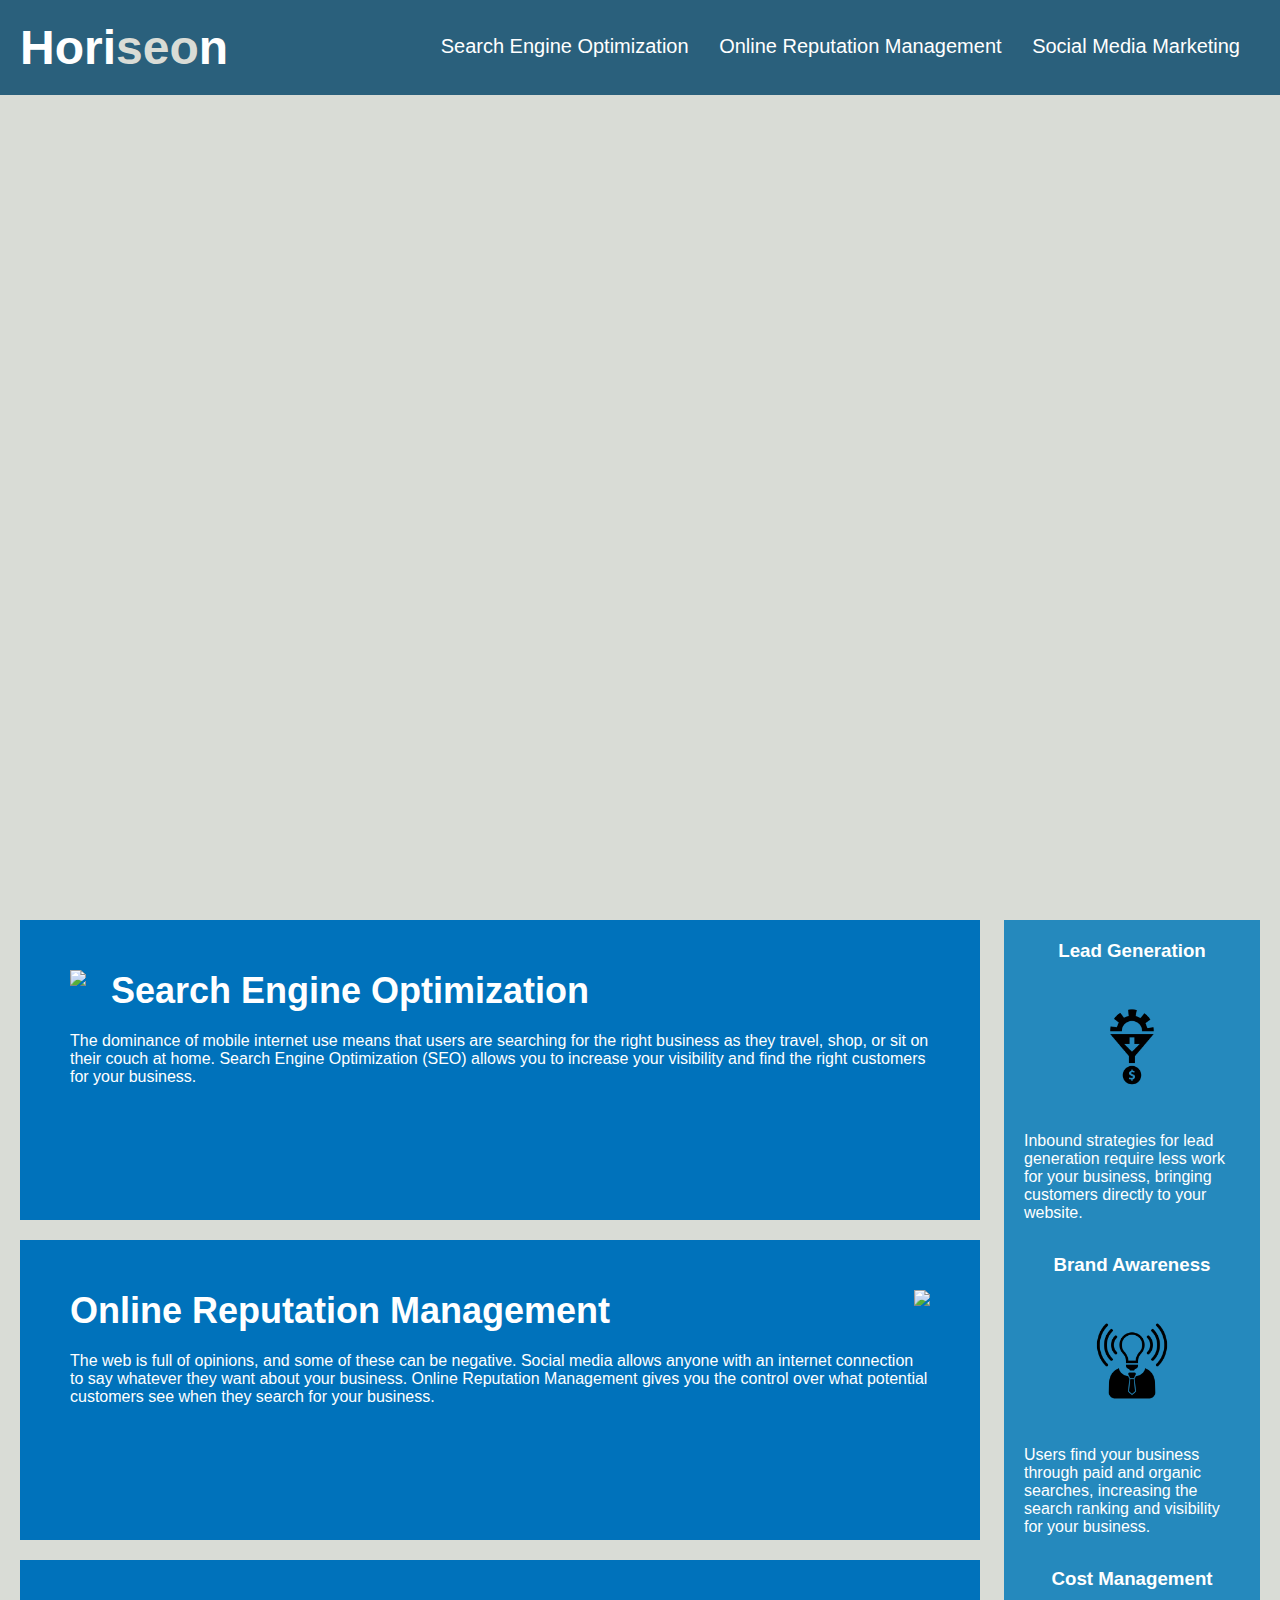
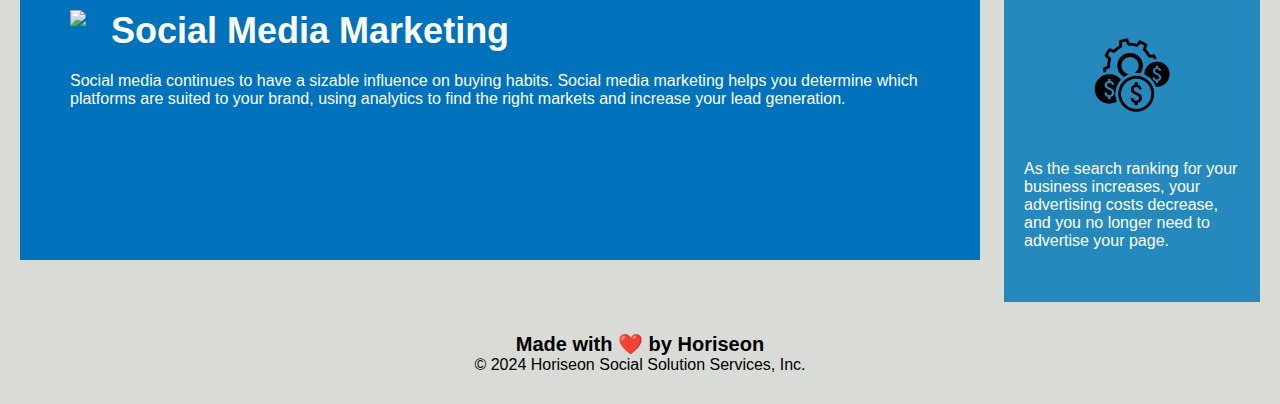
==== Develop/index.html @ 9535ec03 "added starter code" ====
<!DOCTYPE html>
<html lang="en-us">

<head>
    <meta charset="UTF-8" />
    <link rel="stylesheet" href="./assets/css/style.css">
    <title>website</title>
</head>

<body>
    <div class="header">
        <h1>Hori<span class="seo">seo</span>n</h1>
        <div>
            <ul>
                <li>
                    <a href="#search-engine-optimization">Search Engine Optimization</a>
                </li>
                <li>
                    <a href="#online-reputation-management">Online Reputation Management</a>
                </li>
                <li>
                    <a href="#social-media-marketing">Social Media Marketing</a>
                </li>
            </ul>
        </div>
    </div>
    <div class="hero"></div>
    <div class="content">
        <div class="search-engine-optimization">
            <img src="./assets/images/search-engine-optimization.jpg" class="float-left" />
            <h2>Search Engine Optimization</h2>
            <p>
                The dominance of mobile internet use means that users are searching for the right business as they travel, shop, or sit on their couch at home. Search Engine Optimization (SEO) allows you to increase your visibility and find the right customers for your business.
            </p>
        </div>
        <div id="online-reputation-management" class="online-reputation-management">
            <img src="./assets/images/online-reputation-management.jpg" class="float-right" />
            <h2>Online Reputation Management</h2>
            <p>
                The web is full of opinions, and some of these can be negative. Social media allows anyone with an internet connection to say whatever they want about your business. Online Reputation Management gives you the control over what potential customers see when they search for your business.
            </p>
        </div>
        <div id="social-media-marketing" class="social-media-marketing">
            <img src="./assets/images/social-media-marketing.jpg" class="float-left" />
            <h2>Social Media Marketing</h2>
            <p>
                Social media continues to have a sizable influence on buying habits. Social media marketing helps you determine which platforms are suited to your brand, using analytics to find the right markets and increase your lead generation.
            </p>
        </div>
    </div>
    <div class="benefits">
        <div class="benefit-lead">
            <h3>Lead Generation</h3>
            <img src="./assets/images/lead-generation.png" />
            <p>
                Inbound strategies for lead generation require less work for your business, bringing customers directly to your website.
            </p>
        </div>
        <div class="benefit-brand">
            <h3>Brand Awareness</h3>
            <img src="./assets/images/brand-awareness.png" />
            <p>
                Users find your business through paid and organic searches, increasing the search ranking and visibility for your business.
            </p>
        </div>
        <div class="benefit-cost">
            <h3>Cost Management</h3>
            <img src="./assets/images/cost-management.png" />
            <p>
                As the search ranking for your business increases, your advertising costs decrease, and you no longer need to advertise your page.
            </p>
        </div>
    </div>
    <div class="footer">
        <h2>Made with ❤️️ by Horiseon</h2>
        <p>
            &copy; 2024 Horiseon Social Solution Services, Inc.
        </p>
    </div>
</body>

</html>
---- Develop/assets/css/style.css ----
* {
    box-sizing: border-box;
    padding: 0;
    margin: 0;
}

body {
    background-color: #d9dcd6;
}

.header {
    padding: 20px;
    font-family: 'Trebuchet MS', 'Lucida Sans Unicode', 'Lucida Grande', 'Lucida Sans', Arial, sans-serif;
    background-color: #2a607c;
    color: #ffffff;
}

.header h1 {
    display: inline-block;
    font-size: 48px;
}

.header h1 .seo {
    color: #d9dcd6;
}

.header div {
    padding-top: 15px;
    margin-right: 20px;
    float: right;
    font-family: 'Gill Sans', 'Gill Sans MT', Calibri, 'Trebuchet MS', sans-serif;
    font-size: 20px;
}

.header div ul {
    list-style-type: none;
}

.header div ul li {
    display: inline-block;
    margin-left: 25px;
}

a {
    color: #ffffff;
    text-decoration: none;
}

p {
    font-size: 16px;
}

.hero {
    height: 800px;
    width: 100%;
    margin-bottom: 25px;
    background-image: url("../images/digital-marketing-meeting.jpg");
    background-size: cover;
    background-position: center;
}

.float-left {
    float: left;
    margin-right: 25px;
}

.float-right {
    float: right;
    margin-left: 25px;
}

.content {
    width: 75%;
    display: inline-block;
    margin-left: 20px;
}

.benefits {
    margin-right: 20px;
    padding: 20px;
    clear: both;
    float: right;
    width: 20%;
    height: 100%;
    font-family: 'Gill Sans', 'Gill Sans MT', Calibri, 'Trebuchet MS', sans-serif;
    background-color: #2589bd;
}

.benefit-lead {
    margin-bottom: 32px;
    color: #ffffff;
}

.benefit-brand {
    margin-bottom: 32px;
    color: #ffffff;
}

.benefit-cost {
    margin-bottom: 32px;
    color: #ffffff;
}

.benefit-lead h3 {
    margin-bottom: 10px;
    text-align: center;
}

.benefit-brand h3 {
    margin-bottom: 10px;
    text-align: center;
}

.benefit-cost h3 {
    margin-bottom: 10px;
    text-align: center;
}

.benefit-lead img {
    display: block;
    margin: 10px auto;
    max-width: 150px;
}

.benefit-brand img {
    display: block;
    margin: 10px auto;
    max-width: 150px;
}

.benefit-cost img {
    display: block;
    margin: 10px auto;
    max-width: 150px;
}

.search-engine-optimization {
    margin-bottom: 20px;
    padding: 50px;
    height: 300px;
    font-family: 'Gill Sans', 'Gill Sans MT', Calibri, 'Trebuchet MS', sans-serif;
    background-color: #0072bb;
    color: #ffffff;
}

.online-reputation-management {
    margin-bottom: 20px;
    padding: 50px;
    height: 300px;
    font-family: 'Gill Sans', 'Gill Sans MT', Calibri, 'Trebuchet MS', sans-serif;
    background-color: #0072bb;
    color: #ffffff;
}

.social-media-marketing {
    margin-bottom: 20px;
    padding: 50px;
    height: 300px;
    font-family: 'Gill Sans', 'Gill Sans MT', Calibri, 'Trebuchet MS', sans-serif;
    background-color: #0072bb;
    color: #ffffff;
}

.search-engine-optimization img {
    max-height: 200px;
}

.online-reputation-management img {
    max-height: 200px;
}

.social-media-marketing img {
    max-height: 200px;
}

.search-engine-optimization h2 {
    margin-bottom: 20px;
    font-size: 36px;
}

.online-reputation-management h2 {
    margin-bottom: 20px;
    font-size: 36px;
}

.social-media-marketing h2 {
    margin-bottom: 20px;
    font-size: 36px;
}

.footer {
    padding: 30px;
    clear: both;
    font-family: 'Trebuchet MS', 'Lucida Sans Unicode', 'Lucida Grande', 'Lucida Sans', Arial, sans-serif;
    text-align: center;
}

.footer h2 {
    font-size: 20px;
}
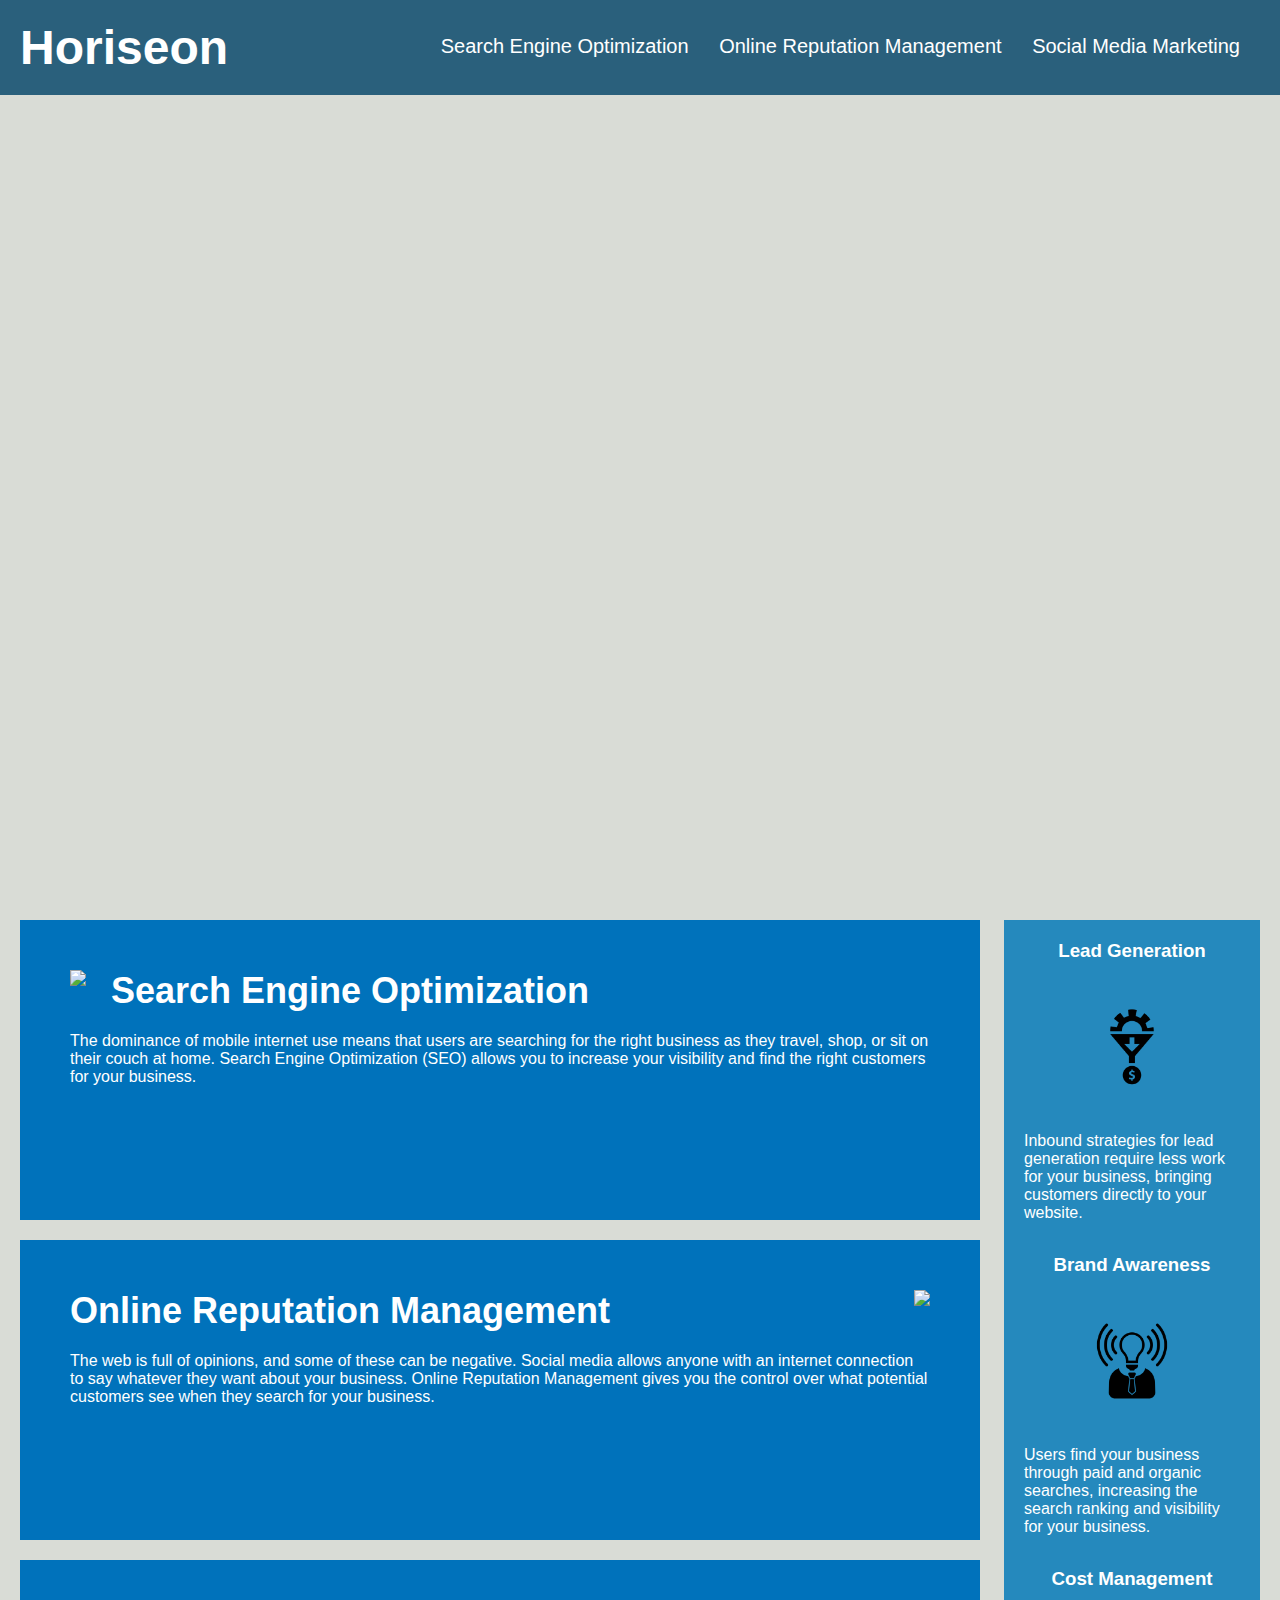
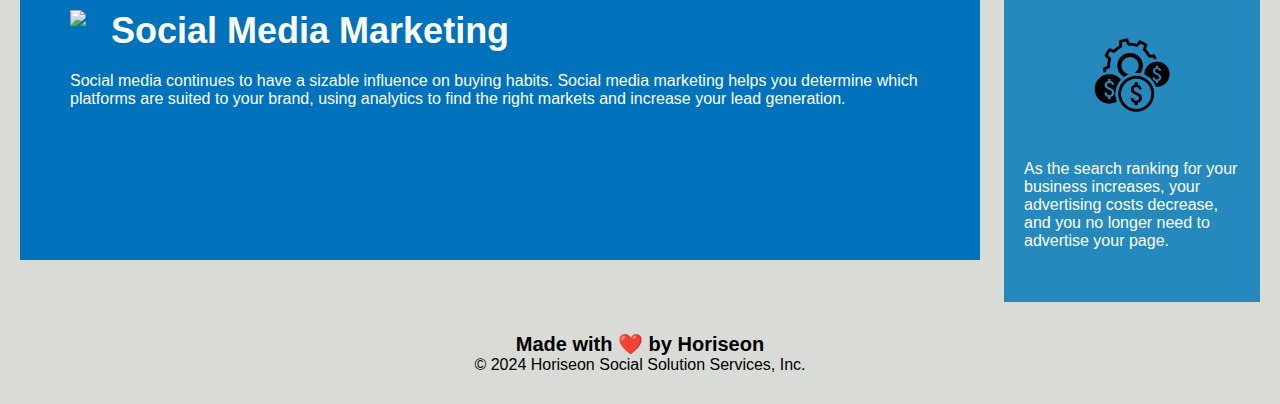
==== commit 9d1ae6f1: "head and header formatting cleaned up" ====
--- a/Develop/index.html
+++ b/Develop/index.html
@@ -3,80 +3,74 @@
 
 <head>
     <meta charset="UTF-8" />
+    <title>Horiseon</title>
     <link rel="stylesheet" href="./assets/css/style.css">
-    <title>website</title>
 </head>
 
 <body>
-    <div class="header">
-        <h1>Hori<span class="seo">seo</span>n</h1>
-        <div>
+    <section class="header">
+        <h1>Horiseon</h1>
+        <section>
             <ul>
-                <li>
-                    <a href="#search-engine-optimization">Search Engine Optimization</a>
-                </li>
-                <li>
-                    <a href="#online-reputation-management">Online Reputation Management</a>
-                </li>
-                <li>
-                    <a href="#social-media-marketing">Social Media Marketing</a>
-                </li>
+                <li><a href="#search-engine-optimization">Search Engine Optimization</a></li>
+                <li><a href="#online-reputation-management">Online Reputation Management</a></li>
+                <li><a href="#social-media-marketing">Social Media Marketing</a></li>
             </ul>
-        </div>
-    </div>
-    <div class="hero"></div>
-    <div class="content">
-        <div class="search-engine-optimization">
+        </section>
+    </section>
+    <section class="hero"></section>
+    <section class="content">
+        <section class="search-engine-optimization">
             <img src="./assets/images/search-engine-optimization.jpg" class="float-left" />
             <h2>Search Engine Optimization</h2>
             <p>
                 The dominance of mobile internet use means that users are searching for the right business as they travel, shop, or sit on their couch at home. Search Engine Optimization (SEO) allows you to increase your visibility and find the right customers for your business.
             </p>
-        </div>
-        <div id="online-reputation-management" class="online-reputation-management">
+        </section>
+        <section id="online-reputation-management" class="online-reputation-management">
             <img src="./assets/images/online-reputation-management.jpg" class="float-right" />
             <h2>Online Reputation Management</h2>
             <p>
                 The web is full of opinions, and some of these can be negative. Social media allows anyone with an internet connection to say whatever they want about your business. Online Reputation Management gives you the control over what potential customers see when they search for your business.
             </p>
-        </div>
-        <div id="social-media-marketing" class="social-media-marketing">
+        </section>
+        <section id="social-media-marketing" class="social-media-marketing">
             <img src="./assets/images/social-media-marketing.jpg" class="float-left" />
             <h2>Social Media Marketing</h2>
             <p>
                 Social media continues to have a sizable influence on buying habits. Social media marketing helps you determine which platforms are suited to your brand, using analytics to find the right markets and increase your lead generation.
             </p>
-        </div>
-    </div>
-    <div class="benefits">
-        <div class="benefit-lead">
+        </section>
+    </section>
+    <section class="benefits">
+        <section class="benefit-lead">
             <h3>Lead Generation</h3>
             <img src="./assets/images/lead-generation.png" />
             <p>
                 Inbound strategies for lead generation require less work for your business, bringing customers directly to your website.
             </p>
-        </div>
-        <div class="benefit-brand">
+        </section>
+        <section class="benefit-brand">
             <h3>Brand Awareness</h3>
             <img src="./assets/images/brand-awareness.png" />
             <p>
                 Users find your business through paid and organic searches, increasing the search ranking and visibility for your business.
             </p>
-        </div>
-        <div class="benefit-cost">
+        </section>
+        <section class="benefit-cost">
             <h3>Cost Management</h3>
             <img src="./assets/images/cost-management.png" />
             <p>
                 As the search ranking for your business increases, your advertising costs decrease, and you no longer need to advertise your page.
             </p>
-        </div>
-    </div>
-    <div class="footer">
+        </section>
+    </section>
+    <section class="footer">
         <h2>Made with ❤️️ by Horiseon</h2>
         <p>
             &copy; 2024 Horiseon Social Solution Services, Inc.
         </p>
-    </div>
+    </section>
 </body>
 
 </html>
--- a/Develop/assets/css/style.css
+++ b/Develop/assets/css/style.css
@@ -24,7 +24,7 @@
     color: #d9dcd6;
 }
 
-.header div {
+.header section {
     padding-top: 15px;
     margin-right: 20px;
     float: right;
@@ -32,11 +32,11 @@
     font-size: 20px;
 }
 
-.header div ul {
+.header section ul {
     list-style-type: none;
 }
 
-.header div ul li {
+.header section ul li {
     display: inline-block;
     margin-left: 25px;
 }
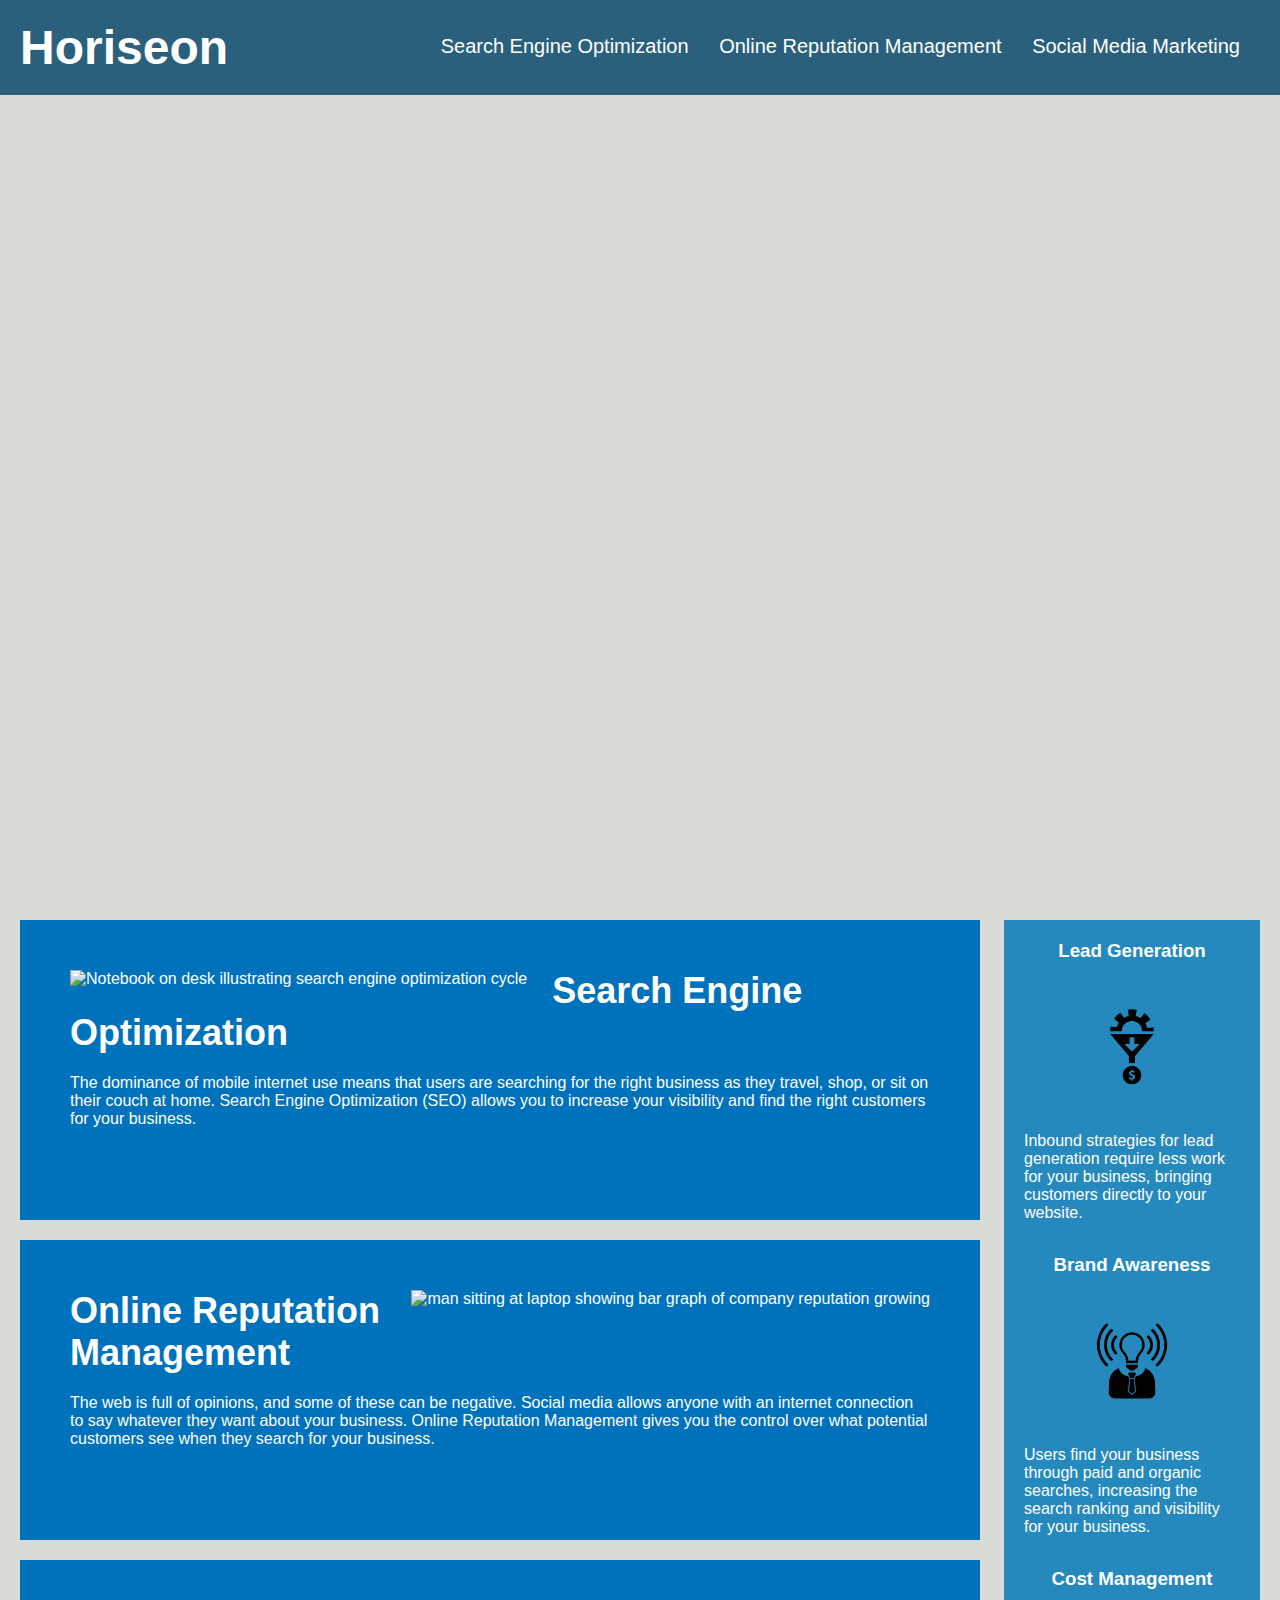
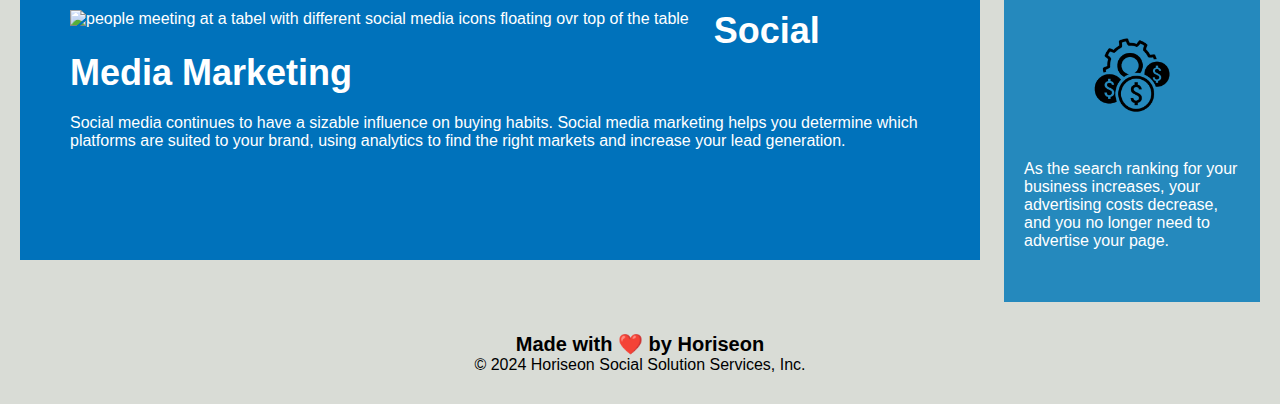
==== commit 65ff1692: "added alt references to img tags and cleaned up the structure of the HTML code" ====
--- a/Develop/index.html
+++ b/Develop/index.html
@@ -2,12 +2,13 @@
 <html lang="en-us">
 
 <head>
-    <meta charset="UTF-8" />
+    <meta charset="UTF-8"/>
     <title>Horiseon</title>
     <link rel="stylesheet" href="./assets/css/style.css">
 </head>
 
 <body>
+    <!-- Site Header -->
     <section class="header">
         <h1>Horiseon</h1>
         <section>
@@ -17,25 +18,27 @@
                 <li><a href="#social-media-marketing">Social Media Marketing</a></li>
             </ul>
         </section>
-    </section>
+   </section>
+    <!-- Company photo of planning meetiing -->
     <section class="hero"></section>
+
     <section class="content">
         <section class="search-engine-optimization">
-            <img src="./assets/images/search-engine-optimization.jpg" class="float-left" />
+        <img src="./assets/images/search-engine-optimization.jpg" alt="Notebook on desk illustrating search engine optimization cycle" class="float-left"/>
             <h2>Search Engine Optimization</h2>
-            <p>
-                The dominance of mobile internet use means that users are searching for the right business as they travel, shop, or sit on their couch at home. Search Engine Optimization (SEO) allows you to increase your visibility and find the right customers for your business.
-            </p>
+                <p>The dominance of mobile internet use means that users are searching for the right business as they travel, shop, or sit on their couch at home. Search Engine Optimization (SEO) allows you to increase your visibility and find the right customers for your business.</p>
         </section>
-        <section id="online-reputation-management" class="online-reputation-management">
-            <img src="./assets/images/online-reputation-management.jpg" class="float-right" />
+
+        <section class="online-reputation-management">
+            <img src="./assets/images/online-reputation-management.jpg" alt="man sitting at laptop showing bar graph of company reputation growing" class="float-right"/>
             <h2>Online Reputation Management</h2>
             <p>
                 The web is full of opinions, and some of these can be negative. Social media allows anyone with an internet connection to say whatever they want about your business. Online Reputation Management gives you the control over what potential customers see when they search for your business.
             </p>
+
         </section>
-        <section id="social-media-marketing" class="social-media-marketing">
-            <img src="./assets/images/social-media-marketing.jpg" class="float-left" />
+        <section class="social-media-marketing">
+            <img src="./assets/images/social-media-marketing.jpg" alt="people meeting at a tabel with different social media icons floating ovr top of the table" class="float-left"/>
             <h2>Social Media Marketing</h2>
             <p>
                 Social media continues to have a sizable influence on buying habits. Social media marketing helps you determine which platforms are suited to your brand, using analytics to find the right markets and increase your lead generation.
--- a/Develop/assets/css/style.css
+++ b/Develop/assets/css/style.css
@@ -10,7 +10,7 @@
 
 .header {
     padding: 20px;
-    font-family: 'Trebuchet MS', 'Lucida Sans Unicode', 'Lucida Grande', 'Lucida Sans', Arial, sans-serif;
+    font-family: "Trebuchet MS", "Lucida Sans Unicode", sans-serif;
     background-color: #2a607c;
     color: #ffffff;
 }
@@ -20,22 +20,25 @@
     font-size: 48px;
 }
 
+/*
 .header h1 .seo {
     color: #d9dcd6;
 }
+*/
 
 .header section {
     padding-top: 15px;
     margin-right: 20px;
     float: right;
-    font-family: 'Gill Sans', 'Gill Sans MT', Calibri, 'Trebuchet MS', sans-serif;
+    font-family: "Gill Sans", "Gill Sans MT", sans-serif;
     font-size: 20px;
 }
 
+/*
 .header section ul {
     list-style-type: none;
 }
-
+*/
 .header section ul li {
     display: inline-block;
     margin-left: 25px;
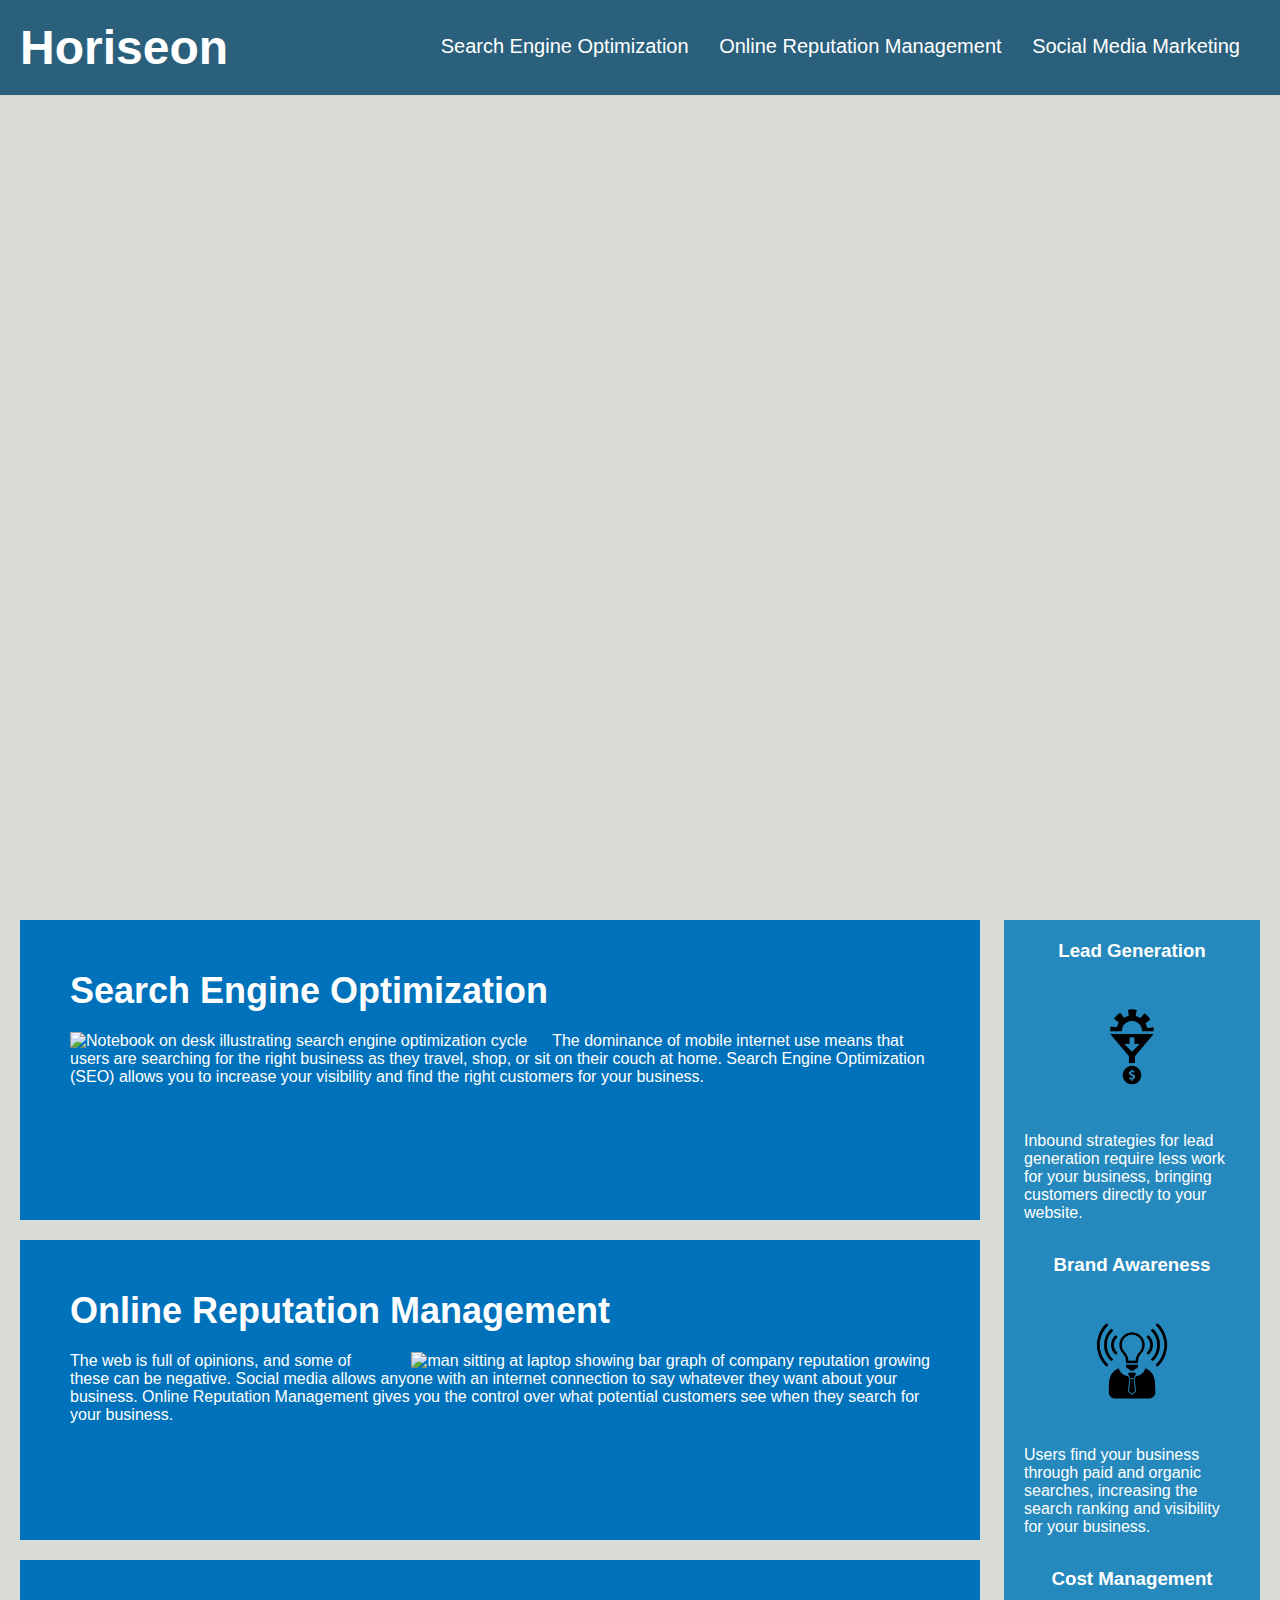
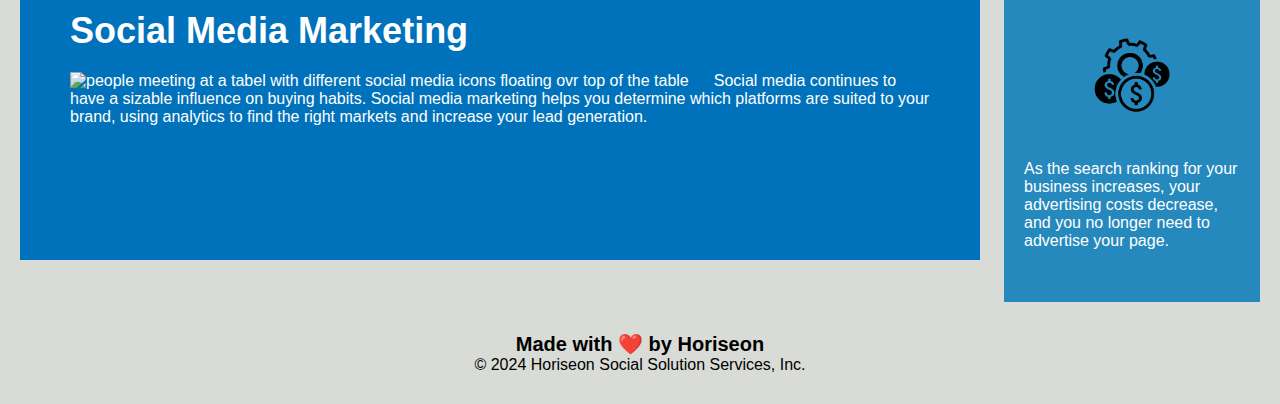
==== commit 9b2617a9: "added title and updated formatting again" ====
--- a/Develop/index.html
+++ b/Develop/index.html
@@ -1,13 +1,12 @@
 <!DOCTYPE html>
 <html lang="en-us">
+    <head>
+    <meta charset="UTF-8"/>
+    <title>Horiseon: Digital Marketing Firm</title>
+    <link rel="stylesheet" href="./assets/css/style.css">
+    </head>
 
-<head>
-    <meta charset="UTF-8"/>
-    <title>Horiseon</title>
-    <link rel="stylesheet" href="./assets/css/style.css">
-</head>
-
-<body>
+    <body>
     <!-- Site Header -->
     <section class="header">
         <h1>Horiseon</h1>
@@ -19,61 +18,55 @@
             </ul>
         </section>
    </section>
-    <!-- Company photo of planning meetiing -->
-    <section class="hero"></section>
+
+    <section class="hero">
+       <!-- <img src="./images/digital-marketing-meeting.jpg" alt="Photo of digital marketing meeting"> -->
+    </section>
 
     <section class="content">
         <section class="search-engine-optimization">
-        <img src="./assets/images/search-engine-optimization.jpg" alt="Notebook on desk illustrating search engine optimization cycle" class="float-left"/>
             <h2>Search Engine Optimization</h2>
-                <p>The dominance of mobile internet use means that users are searching for the right business as they travel, shop, or sit on their couch at home. Search Engine Optimization (SEO) allows you to increase your visibility and find the right customers for your business.</p>
+            <img src="./assets/images/search-engine-optimization.jpg" alt="Notebook on desk illustrating search engine optimization cycle" class="float-left"/>
+            <p>The dominance of mobile internet use means that users are searching for the right business as they travel, shop, or sit on their couch at home. Search Engine Optimization (SEO) allows you to increase your visibility and find the right customers for your business.</p>
         </section>
 
         <section class="online-reputation-management">
+            <h2>Online Reputation Management</h2>
             <img src="./assets/images/online-reputation-management.jpg" alt="man sitting at laptop showing bar graph of company reputation growing" class="float-right"/>
-            <h2>Online Reputation Management</h2>
-            <p>
-                The web is full of opinions, and some of these can be negative. Social media allows anyone with an internet connection to say whatever they want about your business. Online Reputation Management gives you the control over what potential customers see when they search for your business.
-            </p>
+            <p>The web is full of opinions, and some of these can be negative. Social media allows anyone with an internet connection to say whatever they want about your business. Online Reputation Management gives you the control over what potential customers see when they search for your business.</p>
+        </section>
 
-        </section>
         <section class="social-media-marketing">
+            <h2>Social Media Marketing</h2>
             <img src="./assets/images/social-media-marketing.jpg" alt="people meeting at a tabel with different social media icons floating ovr top of the table" class="float-left"/>
-            <h2>Social Media Marketing</h2>
-            <p>
-                Social media continues to have a sizable influence on buying habits. Social media marketing helps you determine which platforms are suited to your brand, using analytics to find the right markets and increase your lead generation.
-            </p>
+            <p>Social media continues to have a sizable influence on buying habits. Social media marketing helps you determine which platforms are suited to your brand, using analytics to find the right markets and increase your lead generation.</p>
         </section>
     </section>
+
     <section class="benefits">
         <section class="benefit-lead">
             <h3>Lead Generation</h3>
-            <img src="./assets/images/lead-generation.png" />
-            <p>
-                Inbound strategies for lead generation require less work for your business, bringing customers directly to your website.
-            </p>
+            <img src="./assets/images/lead-generation.png" alt="lightbulb icon with a gear going into a funnle and money symbol at the bottom"/>
+            <p>Inbound strategies for lead generation require less work for your business, bringing customers directly to your website.</p>
         </section>
+
         <section class="benefit-brand">
             <h3>Brand Awareness</h3>
-            <img src="./assets/images/brand-awareness.png" />
-            <p>
-                Users find your business through paid and organic searches, increasing the search ranking and visibility for your business.
-            </p>
+            <img src="./assets/images/brand-awareness.png" alt="cartoon buisness man with lightbulb as a head and radio signals coming out"/>
+            <p>Users find your business through paid and organic searches, increasing the search ranking and visibility for your business.</p>
         </section>
+
         <section class="benefit-cost">
             <h3>Cost Management</h3>
-            <img src="./assets/images/cost-management.png" />
-            <p>
-                As the search ranking for your business increases, your advertising costs decrease, and you no longer need to advertise your page.
-            </p>
+            <img src="./assets/images/cost-management.png" alt="gear icon with money symbols in front"/>
+            <p> As the search ranking for your business increases, your advertising costs decrease, and you no longer need to advertise your page.</p>
         </section>
     </section>
+
     <section class="footer">
         <h2>Made with ❤️️ by Horiseon</h2>
-        <p>
-            &copy; 2024 Horiseon Social Solution Services, Inc.
-        </p>
+        <p>&copy; 2024 Horiseon Social Solution Services, Inc.</p>
     </section>
-</body>
+    </body>
 
 </html>
